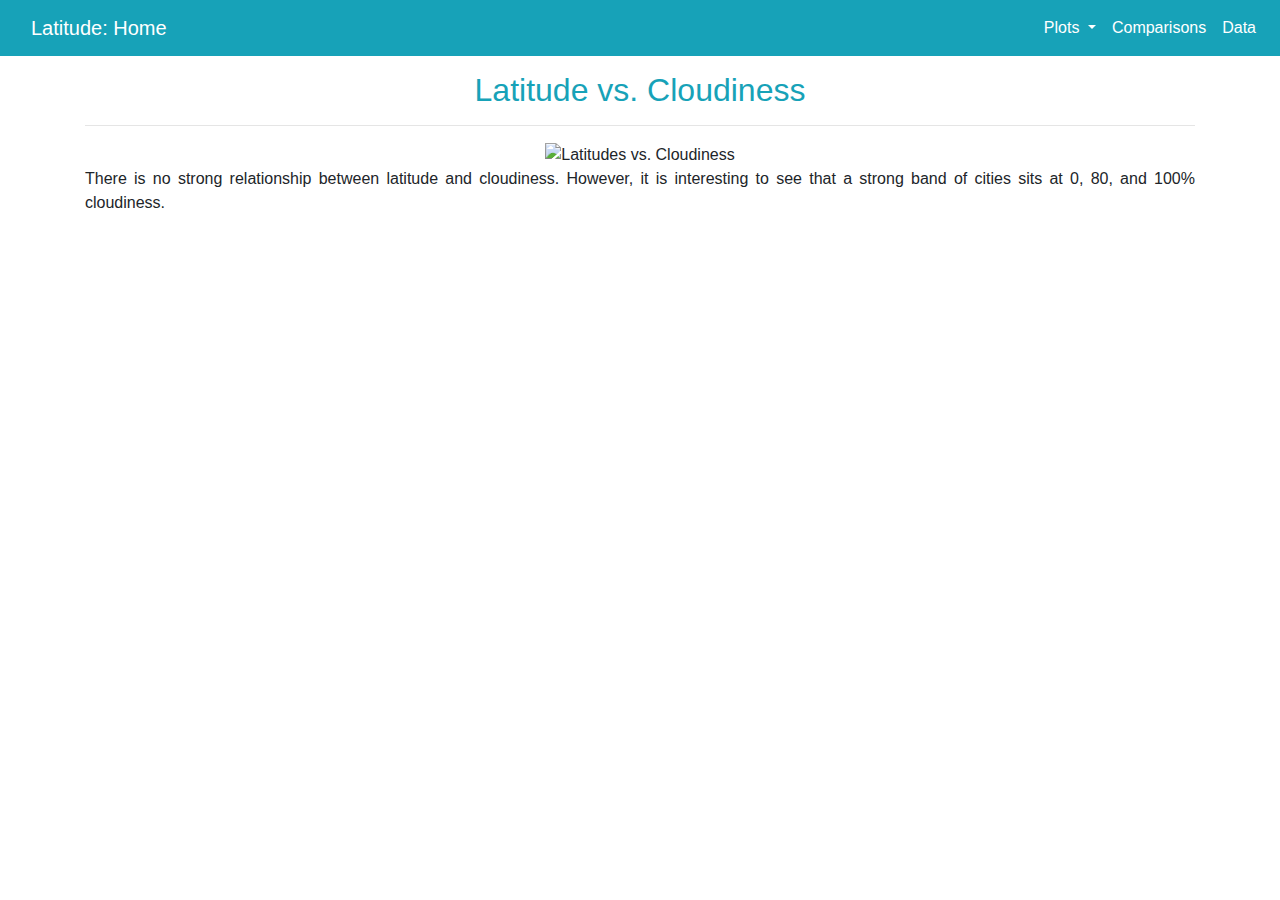
==== cloudiness.html @ ea17e0ed "project upload" ====
<!DOCTYPE html>
<html lang=en>

<head>
    <meta charset="UTF-8">
    <link rel="stylesheet" type="text/css"
        href="https://stackpath.bootstrapcdn.com/bootstrap/4.3.1/css/bootstrap.min.css"
        integrity="sha384-ggOyR0iXCbMQv3Xipma34MD+dH/1fQ784/j6cY/iJTQUOhcWr7x9JvoRxT2MZw1T" crossorigin="anonymous"
        media="screen" />
    <script src="https://code.jquery.com/jquery-3.3.1.slim.min.js"
        integrity="sha384-q8i/X+965DzO0rT7abK41JStQIAqVgRVzpbzo5smXKp4YfRvH+8abtTE1Pi6jizo"
        crossorigin="anonymous"></script>
    <script src="https://cdnjs.cloudflare.com/ajax/libs/popper.js/1.14.7/umd/popper.min.js"
        integrity="sha384-UO2eT0CpHqdSJQ6hJty5KVphtPhzWj9WO1clHTMGa3JDZwrnQq4sF86dIHNDz0W1"
        crossorigin="anonymous"></script>
    <script src="https://stackpath.bootstrapcdn.com/bootstrap/4.3.1/js/bootstrap.min.js"
        integrity="sha384-JjSmVgyd0p3pXB1rRibZUAYoIIy6OrQ6VrjIEaFf/nJGzIxFDsf4x0xIM+B07jRM"
        crossorigin="anonymous"></script>
    <link rel="stylesheet" type="text/css" href="style.css" />
    <title>Latitude vs. Cloudiness</title>
</head>

<body>
        <nav class="navbar sticky-top bg-info text-white navbar-dark navbar-expand-lg">
                <div class="container-fluid">
        
                    <a class="navbar-brand" href="index.html">Latitude: Home</a>
                    <button class="navbar-toggler" type="button" data-toggle="collapse" data-target="#navbarNav"
                        aria-controls="navbarNav" aria-expanded="true" aria-label="Toggle navigation">
                        <span class="navbar-toggler-icon"></span>
                    </button>
                </div>
                <div class="collapse navbar-collapse" id="navbarNav" style>
                    <ul class="navbar-nav">
                        <li class="nav-item dropdown active">
                            <a class="nav-link dropdown-toggle" href="#" id="navbarDropdown" role="button"
                                data-toggle="dropdown" aria-haspopup="true" aria-expanded="false">
                                Plots
                            </a>
                            <div class="dropdown-menu" aria-labelledby="navbarDropdown">
                                <a class="dropdown-item" href="max_temp.html">Max Temp</a>
                                <a class="dropdown-item" href="wind_speed.html">Wind Speed</a>
                                <a class="dropdown-item" href="humidity.html">Humidity</a>
                                <a class="dropdown-item" href="cloudiness.html">Cloudiness</a>
                            </div>
                        </li>
                        <li class="nav-item active">
                            <a class="nav-link" href="comparisons.html">Comparisons</a>
                        </li>
                        <li class="nav-item active">
                            <a class="nav-link" href="weather_data.html">Data</a>
                        </li>
                    </ul>
                </div>
            </nav>
    <div class="container">
        <section class="row">
            <div class="col">
                <article class="description-content">
                    <h2 class="description-header text-info">Latitude vs. Cloudiness</h2>
                    <hr class="description-hr" />
                    <div class="text-center">
                    <img class="ind-imgs"
                        src="/Users/stephaniefaderin/Desktop/GW_Data_Bootcamp/APIs/python_apis/City_Latitudes_vs_Cloudiness.png"
                        alt="Latitudes vs. Cloudiness">
                    </div>
                    <p class="text-justify">There is no strong relationship between latitude and cloudiness. However, it is interesting to
                        see that a strong band of cities sits at 0, 80, and 100% cloudiness.
                    </p>
                </article>
            </div>
        </section>
    </div>
</body>

</html>
---- style.css ----
@media (max-width: 766px){
.description-content{
    padding:0;
    margin-top:0;
}
.navbar {
    background-color: white;
    color: white;
}
}

/* @media screen and (max-width: 992px){
    .imageNav-header {
        font-size: 20px;
} */

@media (min-width: 767px) {

div.container-fluid a.navbar-brand {
    color:white;
}
div.container-fluid .navbar-toggler-icon{
    color: white;
}
}

a.nav-link dropdown-toggle {
    color: white;
}

.description-header{
    padding-top:15px;
    text-align: center;
}

.comp-header{
    padding-top:15px;
}

.comp-text{
    font-size: 85%;
    opacity: 0.7;
}

/* ----IMAGE NAV START---- */

#imageNav-area {
    width: 100%;
    padding: 30px 30px 43px;
    background-color: #fff;
}
​
.imageNav-header {
    margin-bottom: 15px;
    padding: 10px;
    font-size: 25px;
    font-weight: bold;
}


.imageNav-photo {
    width: 140px;
    height:140px
}

.imageNav-photo.active {
/* Visuals */
border: 10px solid #4aaaa5;
}

#images {
/* Box-model */
padding-top: 15px;
text-align: center;
}

.ind-imgs {
    height: 55%;
    width: 55%;
}

#comp-photo {
    height: 55%;
    width: 55%;
}

.table {
margin-left: 20px;
}

/* .description-content {
    padding:10px;
} */

p {
    font-family: sans-serif;
}

.home-img {
    padding: 10px;
}

.data-head {
    padding-top:20px;
    padding-left: 20px;
}

.data-text {
    padding-bottom:10px;
    padding-left: 20px;
}
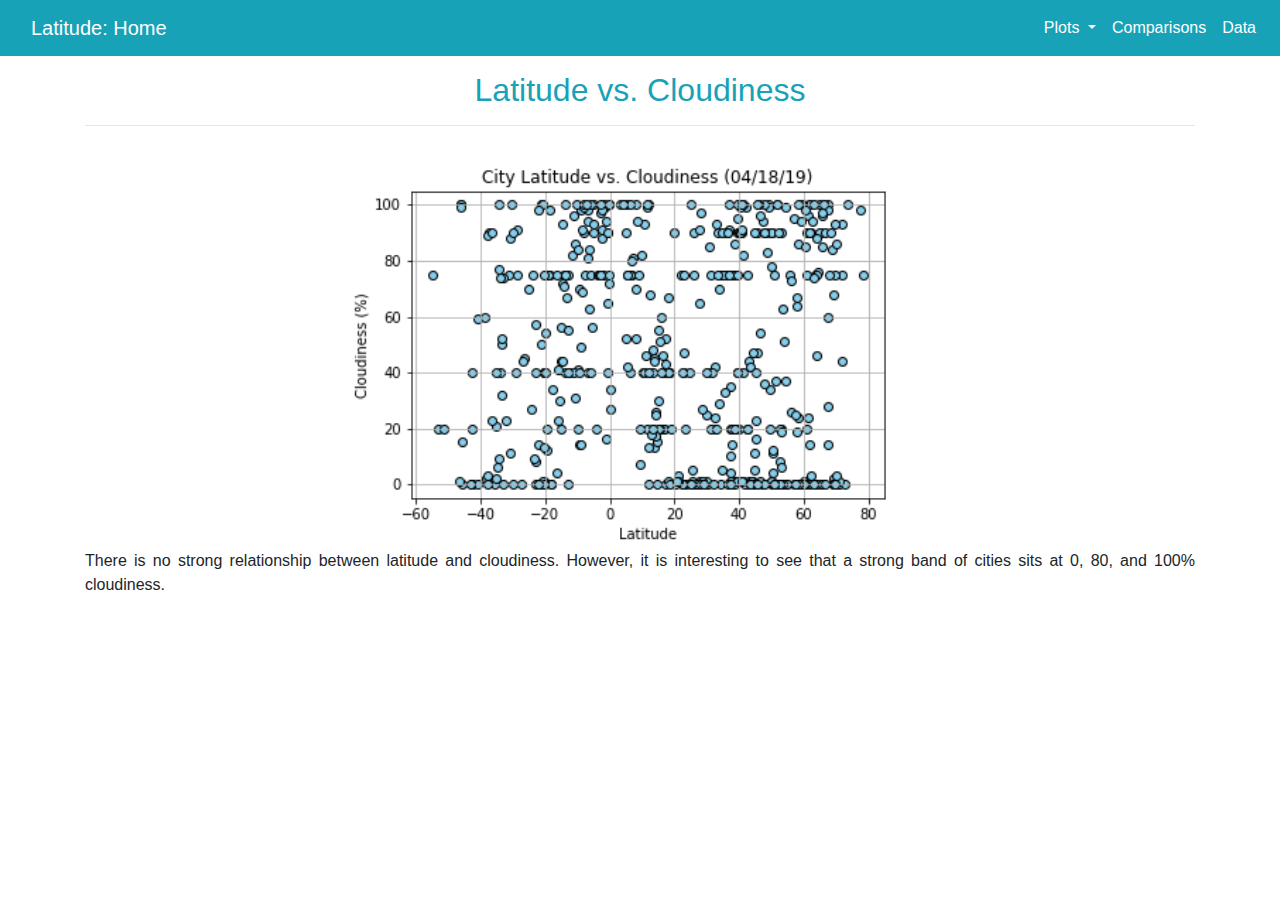
==== commit 829f3168: "update images paths" ====
--- a/cloudiness.html
+++ b/cloudiness.html
@@ -61,7 +61,7 @@
                     <hr class="description-hr" />
                     <div class="text-center">
                     <img class="ind-imgs"
-                        src="/Users/stephaniefaderin/Desktop/GW_Data_Bootcamp/APIs/python_apis/City_Latitudes_vs_Cloudiness.png"
+                        src="Visualizations/City_Latitudes_vs_Cloudiness.png"
                         alt="Latitudes vs. Cloudiness">
                     </div>
                     <p class="text-justify">There is no strong relationship between latitude and cloudiness. However, it is interesting to
